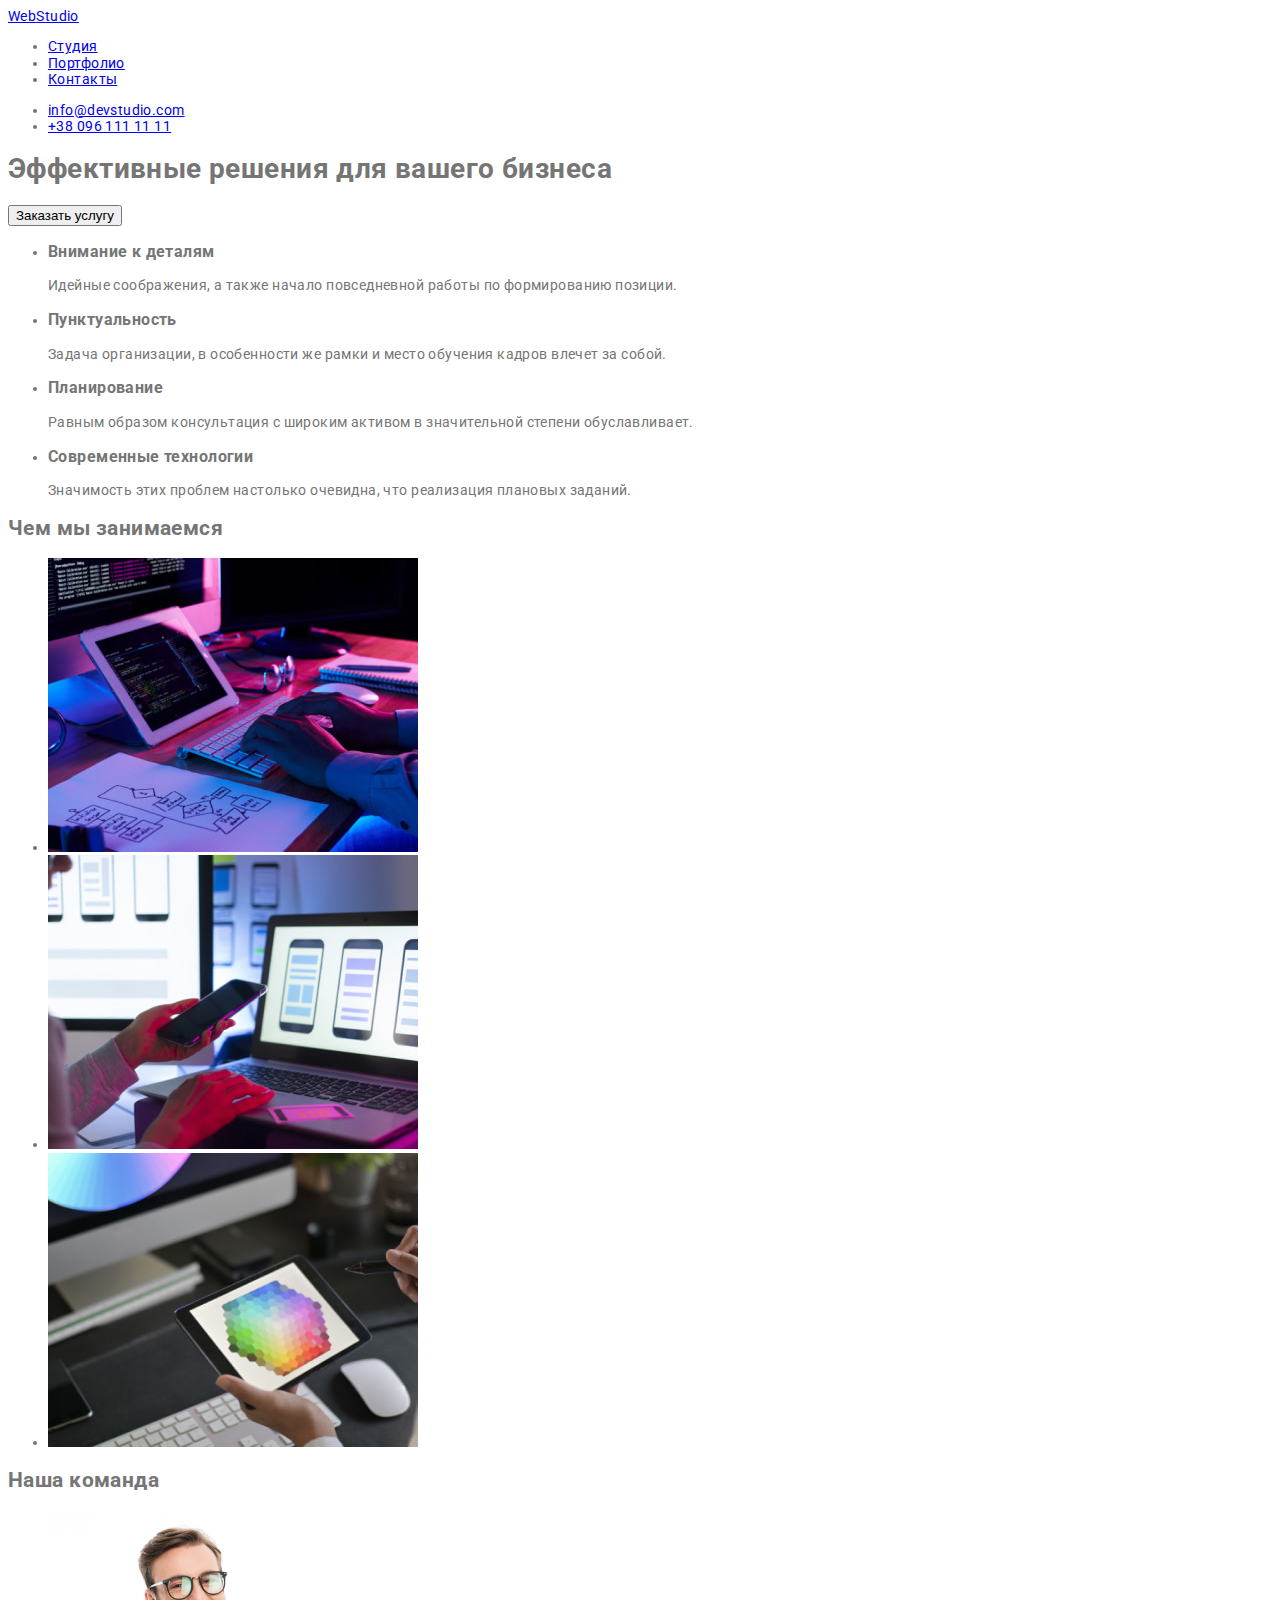
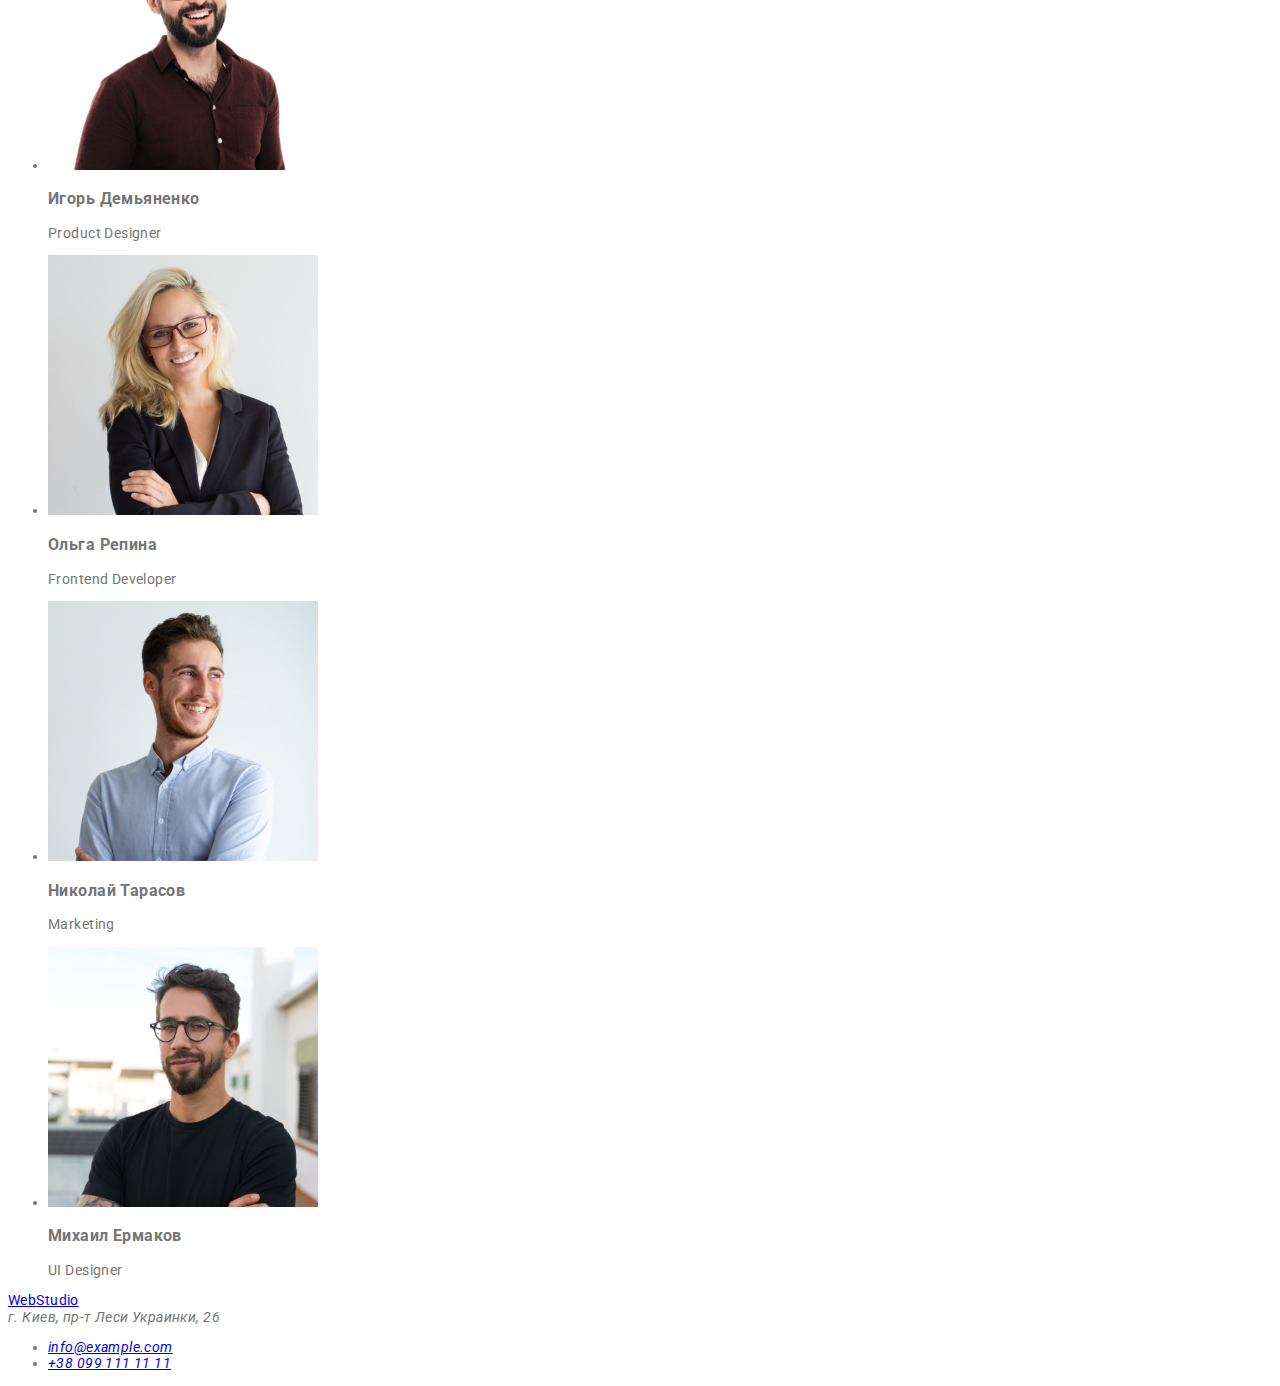
==== index.html @ 0168c637 "Create index.html" ====
<!DOCTYPE html>
<html lang="ru">
<head>
    <meta charset="UTF-8">
    <meta http-equiv="X-UA-Compatible" content="IE=edge">
    <meta name="viewport" content="width=device-width, initial-scale=1.0">
    <title>Студия</title>
    <link rel="preconnect" href="https://fonts.googleapis.com">
    <link rel="preconnect" href="https://fonts.gstatic.com" crossorigin>
    <link href="https://fonts.googleapis.com/css2?family=Raleway:wght@700&family=Roboto:wght@400;500;700;900&display=swap"
        rel="stylesheet">
    <link rel="stylesheet" href="./css/styles.css">
</head>
<body>
    <!-- Шапка сайта  -->
    <header class="header">
       <a class="logo" href="/index.html">Web<span class="logo-item">Studio</span></a>
    <nav>
        <ul class="nav-list">
            <li class="nav-item">
                <a class="nav-link" href="/index.html">Студия</a>
            </li>
            <li class="nav-item">
                <a class="nav-link" href="/portfolio.html">Портфолио</a>
            </li>
            <li class="nav-item">
                <a class="nav-link" href="контакты">Контакты</a>
            </li>
        </ul>
    </nav>
    <ul class="nav-list-contacts">
        <li class="nav-item-contacts">
            <a class="nav-link-contacts" href="mailto:info@devstudio.com">info@devstudio.com</a>
        </li>
        <li class="nav-item-contacts">
            <a class="nav-link-contacts" href="tel:+38096111111">+38 096 111 11 11</a>
        </li>
    </ul>
    </header>
    <!-- Уникальный контент -->
    <main> 
        <!-- Секция Герой -->
        <section class="hero">
            <h1 class="hero-title">Эффективные решения для вашего бизнеса</h1>
            <button class="hero-btn" type="button">Заказать услугу</button>
        </section>
        <!-- Секция Наши преимущества -->
        <section class="benefits">
            <h2 hidden>Наши преимущества</h2>
            <ul class="benefits-list">
                <li class="benefits-item">
                    <h3 class="subtitle-benefits">Внимание к деталям</h3>
                    <p class="benefits-txt">Идейные соображения, а также начало повседневной работы по формированию позиции.</p>
                </li>
                <li class="benefits-item">
                    <h3 class="subtitle-benefits">Пунктуальность</h3>
                    <p class="benefits-txt">Задача организации, в особенности же рамки и место обучения кадров влечет за собой.</p>
                </li>
                <li class="benefits-item">
                    <h3 class="subtitle-benefits">Планирование</h3>
                    <p class="benefits-txt">Равным образом консультация с широким активом в значительной степени обуславливает.</p>
                </li>
                <li class="benefits-item">
                    <h3 class="subtitle-benefits">Современные технологии</h3>
                    <p class="benefits-txt">Значимость этих проблем настолько очевидна, что реализация плановых заданий.</p>
                </li>
            </ul>
        </section>
        <!-- Секция Род деятельности -->
        <section class="space"> 
            <h2 class="space-title">Чем мы занимаемся</h2>
            <ul class="space-list">
                <li class="space-item">
                    <img src="./images/work/picture-1.jpg" alt="Рабочая атмосфера.Вариант 1" width="370" height="294">
                </li>
                <li class="space-item">
                    <img src="./images/work/picture-2.jpg" alt="Рабочая атмосфера.Вариант 2" width="370" height="294">
                </li>
                <li class="space-item">
                    <img src="./images/work/picture-3.jpg" alt="Рабочая атмосфера.Вариант 3" width="370" height="294">
                </li>
            </ul>
        </section>
        <!-- Секция Наша команда -->
        <section class="team">
            <h2 class="team-title">Наша команда</h2>
            <ul class="team-list">
                <li class="team-item">
                    <img src="./images/team/team-1.jpg" alt="фото Игоря Демьяненко" width="270" height="260">
                    <h3 class="subtitle-team">Игорь Демьяненко</h3>
                    <p class="team-txt">Product Designer</p>
                </li>
                <li class="team-item">
                    <img src="./images/team/team-2.jpg" alt="фото Ольги Репина" width="270" height="260">
                    <h3 class="subtitle-team">Ольга Репина</h3>
                    <p class="team-txt">Frontend Developer</p>
                </li>
                <li class="team-item">
                    <img src="./images/team/team-3.jpg" alt="фото Николая Тарасова" width="270" height="260">
                    <h3 class="subtitle-team">Николай Тарасов</h3>
                    <p class="team-txt">Marketing</p>
                </li>
                <li class="team-item">
                    <img src="./images/team/team-4.jpg" alt="фото Михаила Ермакова" width="270" height="260">
                    <h3 class="subtitle-team">Михаил Ермаков</h3>
                    <p class="team-txt">UI Designer</p>
                </li>
            </ul>
        </section>
    </main>
    <!-- Подвал сайта (контакты) -->
    <footer class="footer">
    <a class="logo" href="/index.html">Web<span class="logo-item">Studio</span></a>
        <address>
            г. Киев, пр-т Леси Украинки, 26
        <ul class="contacts-list">
            <li class="contacts-item">
                <a class="contacts-link" href="mailto:info@example.com">info@example.com</a>
            </li>
            <li class="contacts-item">
                <a class="contacts-link" href="tel:+380991111111">+38 099 111 11 11</a>
            </li>
        </ul>
        </address>
    </footer>
</body>
</html>
---- css/styles.css ----
/* цвет основного текста #757575; */
/* вторичный цвет текста  #212121;*/
/* цвет текста в футере #FFFFFF  */
/* акцент #2196F3; */
/* основной цвет фона #fff */
/* вторичный цвет фона #F5F4FA; */
/* цвет секции герой и футера #2F303A; */
/* цвет текста герой #fff */
:root {
  --primary-text-color: #757575;
  --title-text-color: #212121;
  --accent-color: #2196f3;
  --primary-white-color: #ffffff;
}

body {
  background-color: var(--primary-white-color);
  color: var(--primary-text-color);

  font-family: "Roboto", sans-serif;
  letter-spacing: 0.03em;
  font-size: 14px;
  line-height: 1.17;
}
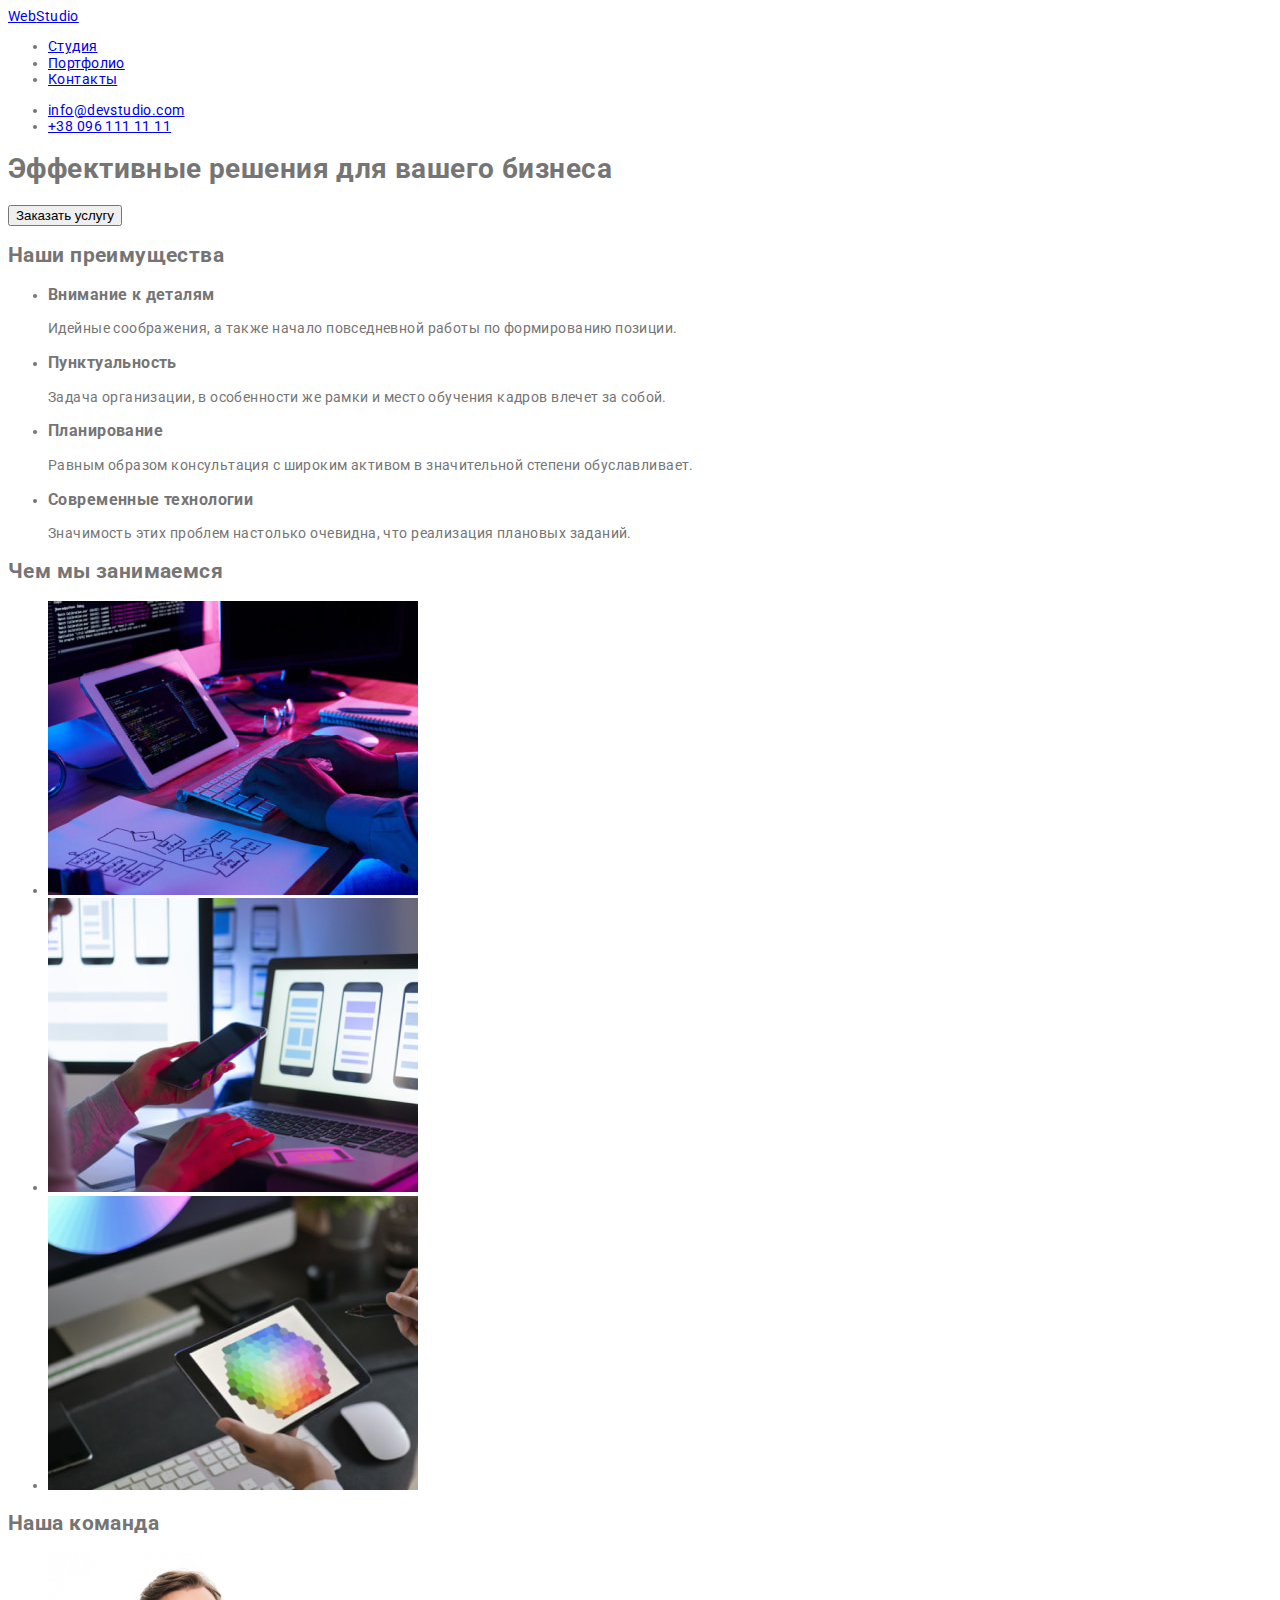
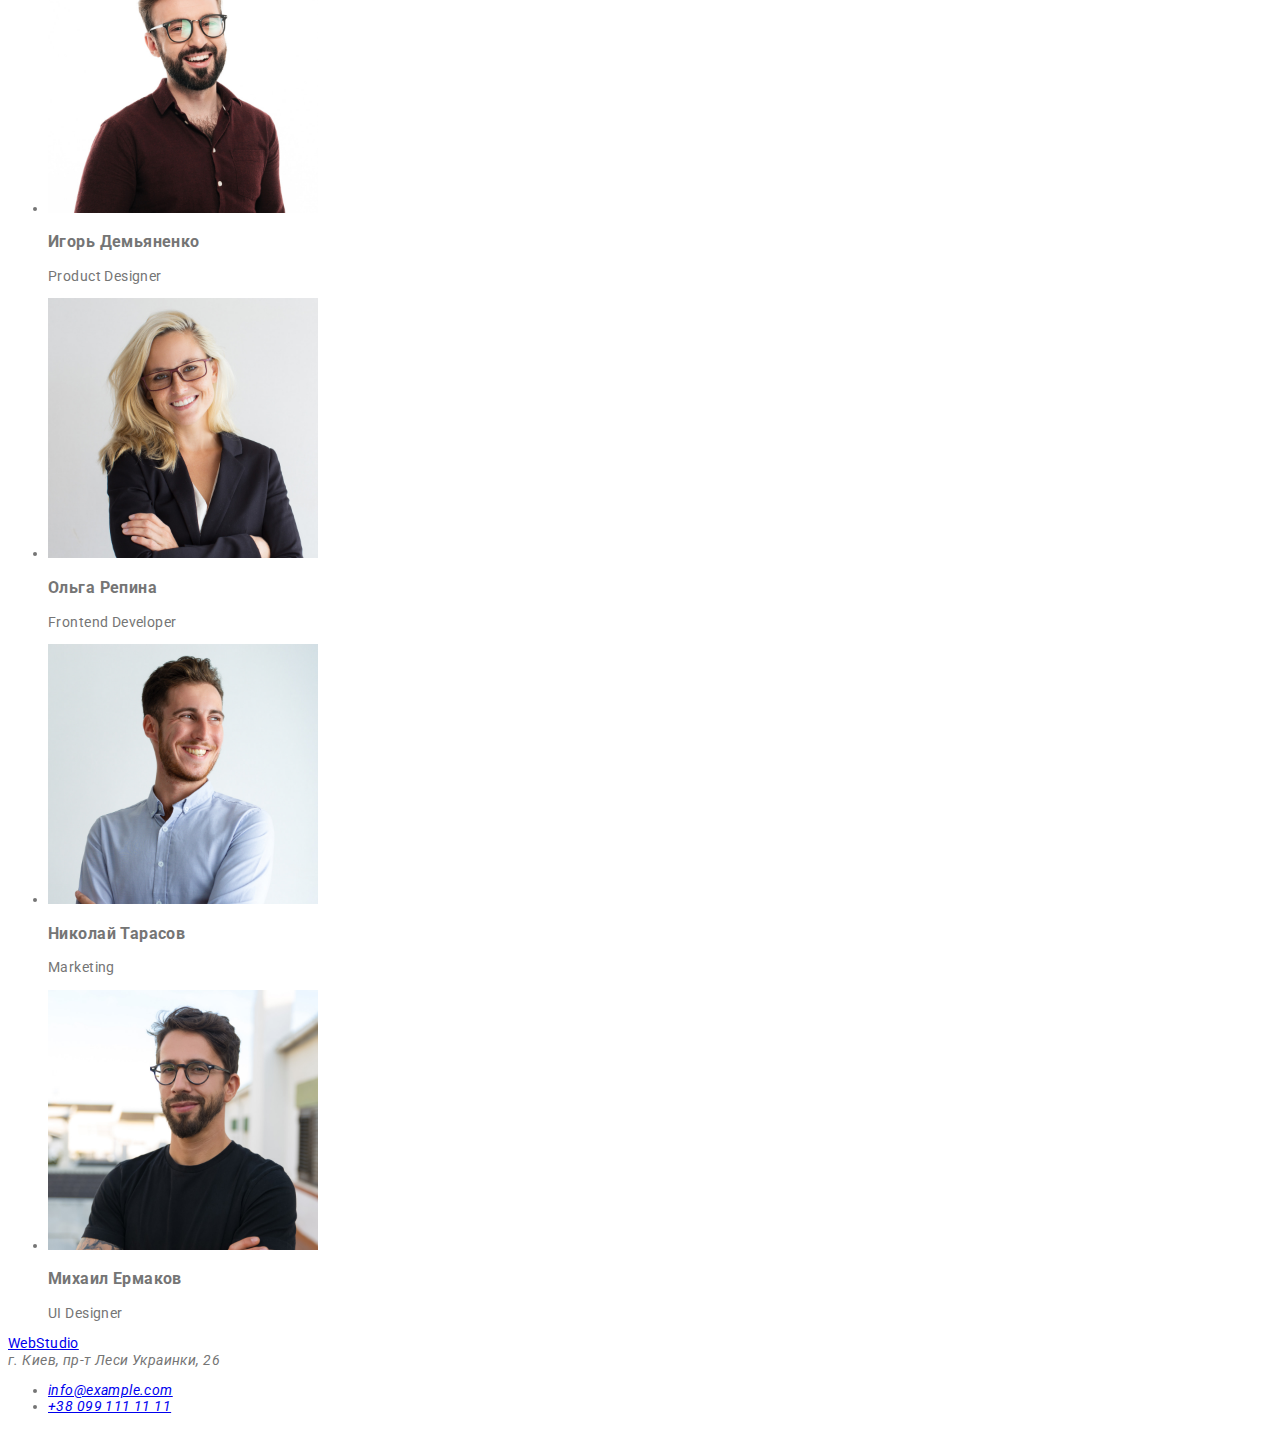
==== commit 629d55e7: "Update index.html" ====
--- a/index.html
+++ b/index.html
@@ -14,7 +14,7 @@
 <body>
     <!-- Шапка сайта  -->
     <header class="header">
-       <a class="logo" href="/index.html">Web<span class="logo-item">Studio</span></a>
+       <a class="logo" href="/index.html">Web<span class="logo-item-header">Studio</span></a>
     <nav>
         <ul class="nav-list">
             <li class="nav-item">
@@ -46,7 +46,7 @@
         </section>
         <!-- Секция Наши преимущества -->
         <section class="benefits">
-            <h2 hidden>Наши преимущества</h2>
+            <h2 class="visually-hidden">Наши преимущества</h2>
             <ul class="benefits-list">
                 <li class="benefits-item">
                     <h3 class="subtitle-benefits">Внимание к деталям</h3>
@@ -71,13 +71,13 @@
             <h2 class="space-title">Чем мы занимаемся</h2>
             <ul class="space-list">
                 <li class="space-item">
-                    <img src="./images/work/picture-1.jpg" alt="Рабочая атмосфера.Вариант 1" width="370" height="294">
+                    <img class="space-img" src="./images/work/picture-1.jpg" alt="Рабочая атмосфера.Вариант 1" width="370" height="294">
                 </li>
                 <li class="space-item">
-                    <img src="./images/work/picture-2.jpg" alt="Рабочая атмосфера.Вариант 2" width="370" height="294">
+                    <img class="space-img" src="./images/work/picture-2.jpg" alt="Рабочая атмосфера.Вариант 2" width="370" height="294">
                 </li>
                 <li class="space-item">
-                    <img src="./images/work/picture-3.jpg" alt="Рабочая атмосфера.Вариант 3" width="370" height="294">
+                    <img class="space-img" src="./images/work/picture-3.jpg" alt="Рабочая атмосфера.Вариант 3" width="370" height="294">
                 </li>
             </ul>
         </section>
@@ -86,22 +86,22 @@
             <h2 class="team-title">Наша команда</h2>
             <ul class="team-list">
                 <li class="team-item">
-                    <img src="./images/team/team-1.jpg" alt="фото Игоря Демьяненко" width="270" height="260">
+                    <img class="team-img" src="./images/team/team-1.jpg" alt="фото Игоря Демьяненко" width="270" height="260">
                     <h3 class="subtitle-team">Игорь Демьяненко</h3>
                     <p class="team-txt">Product Designer</p>
                 </li>
                 <li class="team-item">
-                    <img src="./images/team/team-2.jpg" alt="фото Ольги Репина" width="270" height="260">
+                    <img class="team-img" src="./images/team/team-2.jpg" alt="фото Ольги Репина" width="270" height="260">
                     <h3 class="subtitle-team">Ольга Репина</h3>
                     <p class="team-txt">Frontend Developer</p>
                 </li>
                 <li class="team-item">
-                    <img src="./images/team/team-3.jpg" alt="фото Николая Тарасова" width="270" height="260">
+                    <img class="team-img" src="./images/team/team-3.jpg" alt="фото Николая Тарасова" width="270" height="260">
                     <h3 class="subtitle-team">Николай Тарасов</h3>
                     <p class="team-txt">Marketing</p>
                 </li>
                 <li class="team-item">
-                    <img src="./images/team/team-4.jpg" alt="фото Михаила Ермакова" width="270" height="260">
+                    <img class="team-img" src="./images/team/team-4.jpg" alt="фото Михаила Ермакова" width="270" height="260">
                     <h3 class="subtitle-team">Михаил Ермаков</h3>
                     <p class="team-txt">UI Designer</p>
                 </li>
@@ -110,8 +110,8 @@
     </main>
     <!-- Подвал сайта (контакты) -->
     <footer class="footer">
-    <a class="logo" href="/index.html">Web<span class="logo-item">Studio</span></a>
-        <address>
+    <a class="logo" href="/index.html">Web<span class="logo-item-footer">Studio</span></a>
+        <address class="loc">
             г. Киев, пр-т Леси Украинки, 26
         <ul class="contacts-list">
             <li class="contacts-item">
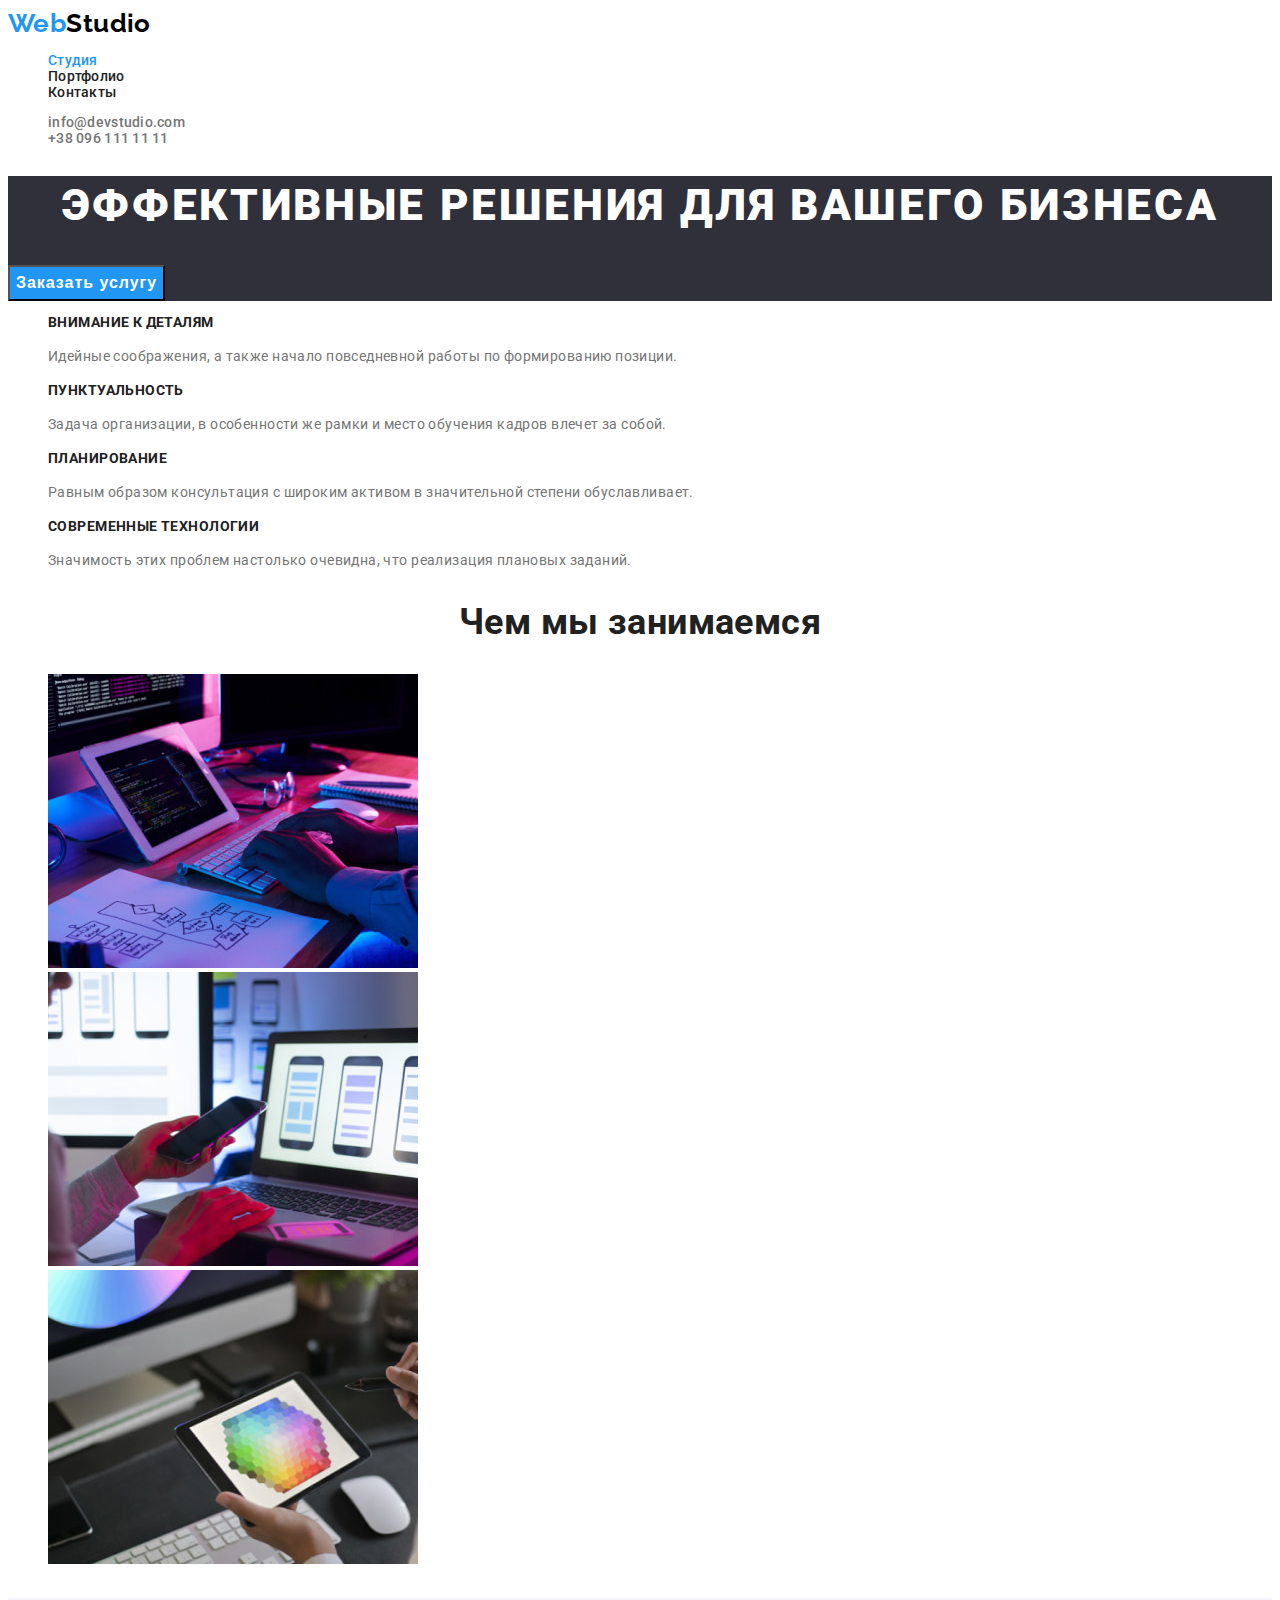
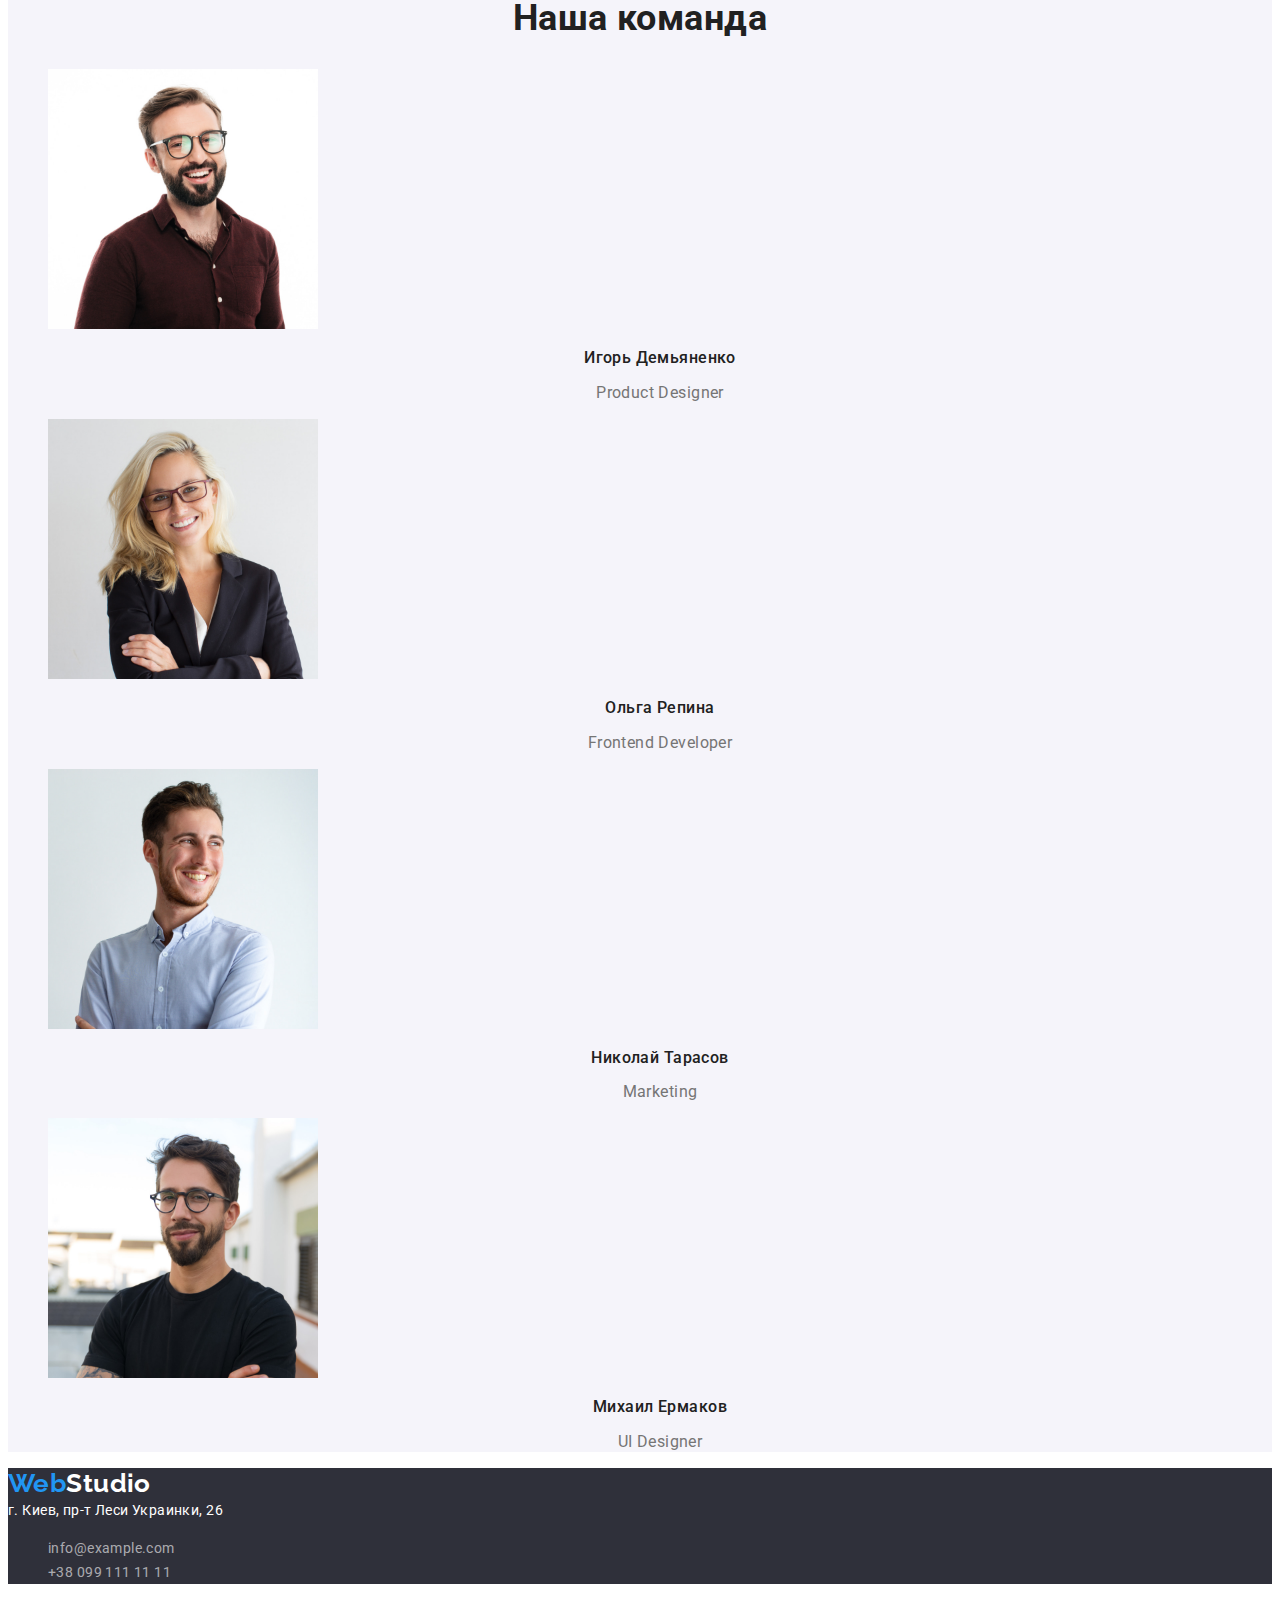
==== commit 236e8b77: "Update index.html" ====
--- a/index.html
+++ b/index.html
@@ -16,19 +16,19 @@
     <header class="header">
        <a class="logo" href="/index.html">Web<span class="logo-item-header">Studio</span></a>
     <nav>
-        <ul class="nav-list">
+        <ul class="nav-list list">
             <li class="nav-item">
-                <a class="nav-link" href="/index.html">Студия</a>
+                <a class="current-link" href="/index.html">Студия</a>
             </li>
             <li class="nav-item">
                 <a class="nav-link" href="/portfolio.html">Портфолио</a>
             </li>
             <li class="nav-item">
-                <a class="nav-link" href="контакты">Контакты</a>
+                <a class="nav-link" href="#contacts">Контакты</a>
             </li>
         </ul>
     </nav>
-    <ul class="nav-list-contacts">
+    <ul class="nav-list-contacts list">
         <li class="nav-item-contacts">
             <a class="nav-link-contacts" href="mailto:info@devstudio.com">info@devstudio.com</a>
         </li>
@@ -47,7 +47,7 @@
         <!-- Секция Наши преимущества -->
         <section class="benefits">
             <h2 class="visually-hidden">Наши преимущества</h2>
-            <ul class="benefits-list">
+            <ul class="benefits-list list">
                 <li class="benefits-item">
                     <h3 class="subtitle-benefits">Внимание к деталям</h3>
                     <p class="benefits-txt">Идейные соображения, а также начало повседневной работы по формированию позиции.</p>
@@ -69,7 +69,7 @@
         <!-- Секция Род деятельности -->
         <section class="space"> 
             <h2 class="space-title">Чем мы занимаемся</h2>
-            <ul class="space-list">
+            <ul class="space-list list">
                 <li class="space-item">
                     <img class="space-img" src="./images/work/picture-1.jpg" alt="Рабочая атмосфера.Вариант 1" width="370" height="294">
                 </li>
@@ -84,7 +84,7 @@
         <!-- Секция Наша команда -->
         <section class="team">
             <h2 class="team-title">Наша команда</h2>
-            <ul class="team-list">
+            <ul class="team-list list">
                 <li class="team-item">
                     <img class="team-img" src="./images/team/team-1.jpg" alt="фото Игоря Демьяненко" width="270" height="260">
                     <h3 class="subtitle-team">Игорь Демьяненко</h3>
@@ -111,9 +111,9 @@
     <!-- Подвал сайта (контакты) -->
     <footer class="footer">
     <a class="logo" href="/index.html">Web<span class="logo-item-footer">Studio</span></a>
-        <address class="loc">
+        <address class="loc" id="contacts">
             г. Киев, пр-т Леси Украинки, 26
-        <ul class="contacts-list">
+        <ul class="contacts-list list">
             <li class="contacts-item">
                 <a class="contacts-link" href="mailto:info@example.com">info@example.com</a>
             </li>
--- a/css/styles.css
+++ b/css/styles.css
@@ -1,24 +1,207 @@
-/* цвет основного текста #757575; */
-/* вторичный цвет текста  #212121;*/
-/* цвет текста в футере #FFFFFF  */
-/* акцент #2196F3; */
-/* основной цвет фона #fff */
-/* вторичный цвет фона #F5F4FA; */
-/* цвет секции герой и футера #2F303A; */
-/* цвет текста герой #fff */
 :root {
-  --primary-text-color: #757575;
-  --title-text-color: #212121;
+  /* Основные шрифты */
+  --main-font: "Roboto", sans-serif;
+  --secondary-font: "Raleway", sans-serif;
+  /* Светлая тема текста */
+  --primary-text-color: #212121;
+  --secondary-text-color: #757575;
   --accent-color: #2196f3;
-  --primary-white-color: #ffffff;
+  /* Темная тема текста */
+  --primary-text-darktheme: #fff;
+  /* Светлая тема фона */
+  --primary-light-bg: #fff;
+  --secondary-light-bg: #f5f4fa;
+  /* Темная тема фона */
+  --primary-dark-bg: #2f303a;
 }
 
 body {
-  background-color: var(--primary-white-color);
-  color: var(--primary-text-color);
-
-  font-family: "Roboto", sans-serif;
+  font-family: var(--main-font);
+  font-size: 14px;
+  line-height: 1.14;
   letter-spacing: 0.03em;
+
+  color: var(--primary-text-color);
+}
+.list {
+  list-style-type: none;
+}
+
+/* Header */
+.header {
+  background-color: var(--primary-light-bg);
+}
+.logo {
+  font-family: var(--secondary-font);
+  font-weight: 700;
+  font-size: 26px;
+  line-height: 1.19;
+  text-decoration: none;
+
+  color: #2196f3;
+}
+.logo-item-header {
+  color: #000000;
+}
+.logo-item-footer {
+  color: var(--primary-text-darktheme);
+}
+.current-link {
+  font-weight: 500;
+  letter-spacing: 0.02em;
+  color: var(--accent-color);
+  text-decoration: none;
+}
+.nav-link {
+  font-weight: 500;
+  letter-spacing: 0.02em;
+  text-decoration: none;
+
+  color: var(--primary-text-color);
+}
+.nav-link:hover,
+.nav-link:focus {
+  color: var(--accent-color);
+}
+.nav-link-contacts {
+  font-weight: 500;
   font-size: 14px;
-  line-height: 1.17;
-}
+  line-height: 1.14;
+  letter-spacing: 0.02em;
+  text-decoration: none;
+
+  color: var(--secondary-text-color);
+}
+.nav-link-contacts:hover,
+.nav-link-contacts:focus {
+  color: var(--accent-color);
+}
+
+/* Hero */
+.hero {
+  background-color: var(--primary-dark-bg);
+}
+.hero-title {
+  font-weight: 900;
+  font-size: 44px;
+  line-height: 1.36;
+  text-align: center;
+  letter-spacing: 0.06em;
+  text-transform: uppercase;
+
+  color: var(--primary-text-darktheme);
+}
+.hero-btn {
+  font-weight: 700;
+  font-size: 16px;
+  line-height: 1.87;
+  display: flex;
+  align-items: center;
+  text-align: center;
+  letter-spacing: 0.06em;
+  cursor: pointer;
+
+  color: var(--primary-text-darktheme);
+  background-color: var(--accent-color);
+}
+.hero-btn:hover {
+  background-color: #188ce8;
+}
+.visually-hidden {
+  position: absolute;
+  white-space: nowrap;
+  width: 1px;
+  height: 1px;
+  overflow: hidden;
+  border: 0;
+  padding: 0;
+  clip: rect(0 0 0 0);
+  clip-path: inset(50%);
+  margin: -1px;
+}
+
+/* Main index.html */
+.subtitle-benefits {
+  font-weight: 700;
+  font-size: 14px;
+  line-height: 1.14;
+  text-transform: uppercase;
+}
+.benefits-txt {
+  line-height: 1.7;
+  color: var(--secondary-text-color);
+}
+.team {
+  background-color: var(--secondary-light-bg);
+}
+.space-title,
+.team-title {
+  font-weight: 700;
+  font-size: 36px;
+  line-height: 1.16;
+  text-align: center;
+}
+.subtitle-team {
+  font-weight: 500;
+  font-size: 16px;
+  line-height: 1.18;
+  text-align: center;
+}
+.team-txt {
+  font-size: 16px;
+  line-height: 1.18;
+  text-align: center;
+
+  color: var(--secondary-text-color);
+}
+
+/* Main portfolio.html */
+.filter-btn {
+  font-weight: 500;
+  font-size: 16px;
+  line-height: 1.62;
+  text-align: center;
+  cursor: pointer;
+
+  color: var(--primary-text-color);
+  background-color: var(--secondary-light-bg);
+}
+.filter-btn:hover,
+.filter-btn:focus {
+  color: var(--primary-text-darktheme);
+  background-color: var(--accent-color);
+}
+.portfolio-link {
+  text-decoration: none;
+  color: var(--primary-text-color);
+}
+.subtitle-portfolio {
+  font-weight: 700;
+  font-size: 18px;
+  line-height: 2;
+  letter-spacing: 0.06em;
+}
+.portfolio-txt {
+  font-size: 16px;
+  line-height: 1.87;
+  letter-spacing: 0.03em;
+
+  color: var(--secondary-text-color);
+}
+
+/* Footer */
+.footer {
+  background-color: var(--primary-dark-bg);
+}
+.loc {
+  line-height: 1.7;
+  font-style: normal;
+
+  color: var(--primary-text-darktheme);
+}
+.contacts-link {
+  text-decoration: none;
+  font-style: normal;
+
+  color: rgba(255, 255, 255, 0.6);
+}
